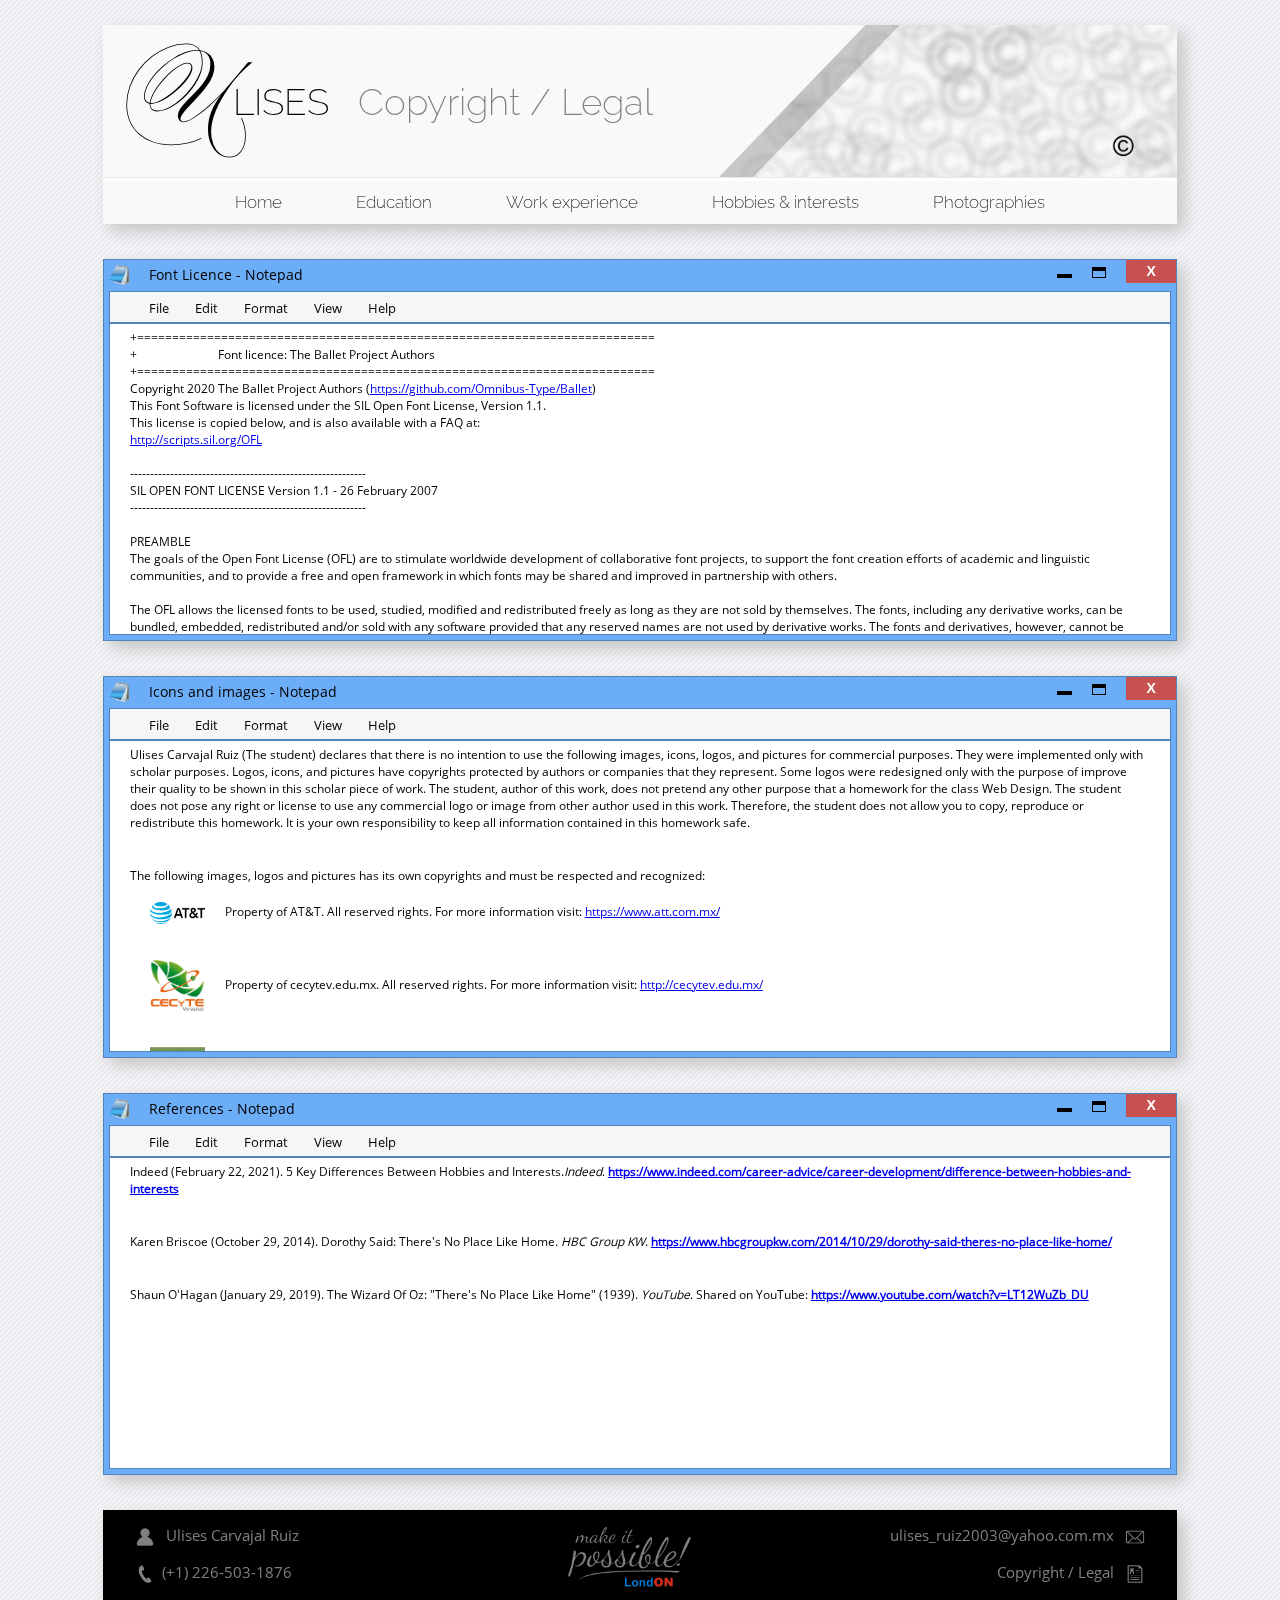
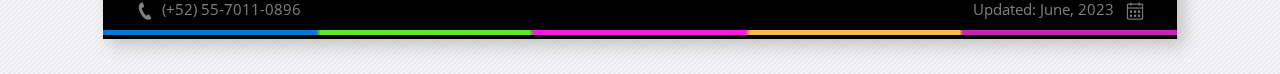
==== copyrights.html @ 5d625437 "Add files via upload" ====
<!DOCTYPE html>
<html>
    <head>
        <meta charset="utf-8">
        <meta name="viewport" content="width=device-width, initial-scale=1">

        <!--[if lt IE 9]>
        <script src="http://html5shiv.googlecode.com/svn/trunk/html5.js"></script>
        <![endif]-->

        <title>Ulises - Project</title>
        <link href="./Style/main.css" rel="stylesheet" media="screen">
    </head>
    <body class="windows colour-grey">
        <div id="wrap">
            <header>
                <section>
                    <pre>U</pre>
                    <p>LISES</p>
                    <label>Copyright / Legal</label>
                </section>
                <div>
                    <nav>
                        <ul>
                            <li><a class="menu blue" href="index.html">Home</a></li>
                            <li><a class="menu green" href="education.html">Education</a></li>
                            <li><a class="menu pink" href="work_experience.html">Work experience</a></li>
                            <li><a class="menu orange" href="hobbiesInterests.html">Hobbies & interests</a></li>
                            <li><a class="menu purple" href="pothograpies.html">Photographies</a></li>
                        </ul>
                    </nav>
                </div>
            </header>
            <main>
                <h1>
                    <picture>
                        <img src="./Images/Notepad-Icon.png" alt="Notepad">
                    </picture>
                    <label>
                        <p>Font Licence - Notepad</p>
                    </label>
                    <section>
                        <p>X</p>
                    </section>
                    <div>&nbsp;</div>
                    <aside>&nbsp;</aside>
                </h1>
                <h2>
                    <section>
                        <p>File</p>
                        <p>Edit</p>
                        <p>Format</p>
                        <p>View</p>
                        <p>Help</p>
                    </section>
                </h2>
                <article>
                    <section>
                        <p>+==========================================================================</p>
                        <p>+&nbsp;&nbsp;&nbsp;&nbsp;&nbsp;&nbsp;&nbsp;&nbsp;&nbsp;&nbsp;&nbsp;&nbsp;&nbsp;&nbsp;&nbsp;&nbsp;&nbsp;&nbsp;&nbsp;&nbsp;&nbsp;&nbsp;&nbsp;&nbsp;&nbsp;&nbsp;&nbsp;Font licence: The Ballet Project Authors</p>
                        <p>+==========================================================================</p>
                        <p>Copyright 2020 The Ballet Project Authors (<a href="https://github.com/Omnibus-Type/Ballet" target="_blank">https://github.com/Omnibus-Type/Ballet</a>)</p>
                        <p>This Font Software is licensed under the SIL Open Font License, Version 1.1.</p>
                        <p>This license is copied below, and is also available with a FAQ at:</p>
                        <p><a href="http://scripts.sil.org/OFL" target="_blank">http://scripts.sil.org/OFL</a></p>
                        <p><br></p>
                        <p>-----------------------------------------------------------</p>
                        <p>SIL OPEN FONT LICENSE Version 1.1 - 26 February 2007</p>
                        <p>-----------------------------------------------------------</p>
                        <p><br></p>
                        <p>PREAMBLE</p>
                        <p>The goals of the Open Font License (OFL) are to stimulate worldwide
                            development of collaborative font projects, to support the font creation
                            efforts of academic and linguistic communities, and to provide a free and
                            open framework in which fonts may be shared and improved in partnership
                            with others.</p>
                        <p><br>The OFL allows the licensed fonts to be used, studied, modified and
                            redistributed freely as long as they are not sold by themselves. The
                            fonts, including any derivative works, can be bundled, embedded, 
                            redistributed and/or sold with any software provided that any reserved
                            names are not used by derivative works. The fonts and derivatives,
                            however, cannot be released under any other type of license. The
                            requirement for fonts to remain under this license does not apply
                            to any document created using the fonts or their derivatives.</p>
                        <p><br>DEFINITIONS</p>
                        <p>"Font Software" refers to the set of files released by the Copyright
                            Holder(s) under this license and clearly marked as such. This may
                            include source files, build scripts and documentation.</p>
                        <p><br>"Reserved Font Name" refers to any names specified as such after the
                            copyright statement(s).
                            <br><br>
                            "Original Version" refers to the collection of Font Software components as
                            distributed by the Copyright Holder(s).
                            <br><br>
                            "Modified Version" refers to any derivative made by adding to, deleting,
                            or substituting -- in part or in whole -- any of the components of the
                            Original Version, by changing formats or by porting the Font Software to a
                            new environment.
                            <br><br>
                            "Author" refers to any designer, engineer, programmer, technical
                            writer or other person who contributed to the Font Software.
                            <br><br>
                            PERMISSION & CONDITIONS<br>
                            Permission is hereby granted, free of charge, to any person obtaining
                            a copy of the Font Software, to use, study, copy, merge, embed, modify,
                            redistribute, and sell modified and unmodified copies of the Font
                            Software, subject to the following conditions:
                            <br><br>
                            1) Neither the Font Software nor any of its individual components,
                            in Original or Modified Versions, may be sold by itself.
                            <br><br>
                            2) Original or Modified Versions of the Font Software may be bundled,
                            redistributed and/or sold with any software, provided that each copy
                            contains the above copyright notice and this license. These can be
                            included either as stand-alone text files, human-readable headers or
                            in the appropriate machine-readable metadata fields within text or
                            binary files as long as those fields can be easily viewed by the user.
                            <br><br>
                            3) No Modified Version of the Font Software may use the Reserved Font
                            Name(s) unless explicit written permission is granted by the corresponding
                            Copyright Holder. This restriction only applies to the primary font name as
                            presented to the users.
                            <br><br>
                            4) The name(s) of the Copyright Holder(s) or the Author(s) of the Font
                            Software shall not be used to promote, endorse or advertise any
                            Modified Version, except to acknowledge the contribution(s) of the
                            Copyright Holder(s) and the Author(s) or with their explicit written
                            permission.
                            <br><br>
                            5) The Font Software, modified or unmodified, in part or in whole,
                            must be distributed entirely under this license, and must not be
                            distributed under any other license. The requirement for fonts to
                            remain under this license does not apply to any document created
                            using the Font Software.
                            <br><br>
                            TERMINATION<br>
                            This license becomes null and void if any of the above conditions are
                            not met.
                            <br><br>
                            DISCLAIMER<br>
                            THE FONT SOFTWARE IS PROVIDED "AS IS", WITHOUT WARRANTY OF ANY KIND,
                            EXPRESS OR IMPLIED, INCLUDING BUT NOT LIMITED TO ANY WARRANTIES OF
                            MERCHANTABILITY, FITNESS FOR A PARTICULAR PURPOSE AND NONINFRINGEMENT
                            OF COPYRIGHT, PATENT, TRADEMARK, OR OTHER RIGHT. IN NO EVENT SHALL THE
                            COPYRIGHT HOLDER BE LIABLE FOR ANY CLAIM, DAMAGES OR OTHER LIABILITY,
                            INCLUDING ANY GENERAL, SPECIAL, INDIRECT, INCIDENTAL, OR CONSEQUENTIAL
                            DAMAGES, WHETHER IN AN ACTION OF CONTRACT, TORT OR OTHERWISE, ARISING
                            FROM, OUT OF THE USE OR INABILITY TO USE THE FONT SOFTWARE OR FROM
                            OTHER DEALINGS IN THE FONT SOFTWARE.
                            </p>
                        <br>
                        <br>
                        <br>
                        <p>+==========================================================================</p>
                        <p>+&nbsp;&nbsp;&nbsp;&nbsp;&nbsp;&nbsp;&nbsp;&nbsp;&nbsp;&nbsp;&nbsp;&nbsp;&nbsp;&nbsp;&nbsp;&nbsp;&nbsp;&nbsp;&nbsp;&nbsp;&nbsp;&nbsp;&nbsp;&nbsp;&nbsp;&nbsp;&nbsp;Font licence: Apache</p>
                        <p>+==========================================================================</p>
                        <p>Apache License<br>
                            Version 2.0, January 2004<br>
                            <a href="http://www.apache.org/licenses/" target="_blank">http://www.apache.org/licenses/</a><br>
                            <br>
    TERMS AND CONDITIONS FOR USE, REPRODUCTION, AND DISTRIBUTION
    <br><br>
    1. Definitions.
    <br><br>
       "License" shall mean the terms and conditions for use, reproduction,
       and distribution as defined by Sections 1 through 9 of this document.
       <br><br>
       "Licensor" shall mean the copyright owner or entity authorized by
       the copyright owner that is granting the License.
       <br><br>
       "Legal Entity" shall mean the union of the acting entity and all
       other entities that control, are controlled by, or are under common
       control with that entity. For the purposes of this definition,
       "control" means (i) the power, direct or indirect, to cause the
       direction or management of such entity, whether by contract or
       otherwise, or (ii) ownership of fifty percent (50%) or more of the
       outstanding shares, or (iii) beneficial ownership of such entity.
       <br><br>
       "You" (or "Your") shall mean an individual or Legal Entity
       exercising permissions granted by this License.
       <br><br>
       "Source" form shall mean the preferred form for making modifications,
       including but not limited to software source code, documentation
       source, and configuration files.
       <br><br>
       "Object" form shall mean any form resulting from mechanical
       transformation or translation of a Source form, including but
       not limited to compiled object code, generated documentation,
       and conversions to other media types.
       <br><br>
       "Work" shall mean the work of authorship, whether in Source or
       Object form, made available under the License, as indicated by a
       copyright notice that is included in or attached to the work
       (an example is provided in the Appendix below).
       <br><br>
       "Derivative Works" shall mean any work, whether in Source or Object
       form, that is based on (or derived from) the Work and for which the
       editorial revisions, annotations, elaborations, or other modifications
       represent, as a whole, an original work of authorship. For the purposes
       of this License, Derivative Works shall not include works that remain
       separable from, or merely link (or bind by name) to the interfaces of,
       the Work and Derivative Works thereof.
       <br><br>
       "Contribution" shall mean any work of authorship, including
       the original version of the Work and any modifications or additions
       to that Work or Derivative Works thereof, that is intentionally
       submitted to Licensor for inclusion in the Work by the copyright owner
       or by an individual or Legal Entity authorized to submit on behalf of
       the copyright owner. For the purposes of this definition, "submitted"
       means any form of electronic, verbal, or written communication sent
       to the Licensor or its representatives, including but not limited to
       communication on electronic mailing lists, source code control systems,
       and issue tracking systems that are managed by, or on behalf of, the
       Licensor for the purpose of discussing and improving the Work, but
       excluding communication that is conspicuously marked or otherwise
       designated in writing by the copyright owner as "Not a Contribution."
       <br><br>
       "Contributor" shall mean Licensor and any individual or Legal Entity
       on behalf of whom a Contribution has been received by Licensor and
       subsequently incorporated within the Work.
       <br><br>
    2. Grant of Copyright License. Subject to the terms and conditions of
       this License, each Contributor hereby grants to You a perpetual,
       worldwide, non-exclusive, no-charge, royalty-free, irrevocable
       copyright license to reproduce, prepare Derivative Works of,
       publicly display, publicly perform, sublicense, and distribute the
       Work and such Derivative Works in Source or Object form.
       <br><br>
    3. Grant of Patent License. Subject to the terms and conditions of
       this License, each Contributor hereby grants to You a perpetual,
       worldwide, non-exclusive, no-charge, royalty-free, irrevocable
       (except as stated in this section) patent license to make, have made,
       use, offer to sell, sell, import, and otherwise transfer the Work,
       where such license applies only to those patent claims licensable
       by such Contributor that are necessarily infringed by their
       Contribution(s) alone or by combination of their Contribution(s)
       with the Work to which such Contribution(s) was submitted. If You
       institute patent litigation against any entity (including a
       cross-claim or counterclaim in a lawsuit) alleging that the Work
       or a Contribution incorporated within the Work constitutes direct
       or contributory patent infringement, then any patent licenses
       granted to You under this License for that Work shall terminate
       as of the date such litigation is filed.
       <br><br>
    4. Redistribution. You may reproduce and distribute copies of the
       Work or Derivative Works thereof in any medium, with or without
       modifications, and in Source or Object form, provided that You
       meet the following conditions:
       <br><br>
       (a) You must give any other recipients of the Work or
           Derivative Works a copy of this License; and
           <br><br>
       (b) You must cause any modified files to carry prominent notices
           stating that You changed the files; and
           <br><br>
       (c) You must retain, in the Source form of any Derivative Works
           that You distribute, all copyright, patent, trademark, and
           attribution notices from the Source form of the Work,
           excluding those notices that do not pertain to any part of
           the Derivative Works; and
           <br><br>
       (d) If the Work includes a "NOTICE" text file as part of its
           distribution, then any Derivative Works that You distribute must
           include a readable copy of the attribution notices contained
           within such NOTICE file, excluding those notices that do not
           pertain to any part of the Derivative Works, in at least one
           of the following places: within a NOTICE text file distributed
           as part of the Derivative Works; within the Source form or
           documentation, if provided along with the Derivative Works; or,
           within a display generated by the Derivative Works, if and
           wherever such third-party notices normally appear. The contents
           of the NOTICE file are for informational purposes only and
           do not modify the License. You may add Your own attribution
           notices within Derivative Works that You distribute, alongside
           or as an addendum to the NOTICE text from the Work, provided
           that such additional attribution notices cannot be construed
           as modifying the License.
           <br><br>
       You may add Your own copyright statement to Your modifications and
       may provide additional or different license terms and conditions
       for use, reproduction, or distribution of Your modifications, or
       for any such Derivative Works as a whole, provided Your use,
       reproduction, and distribution of the Work otherwise complies with
       the conditions stated in this License.
       <br><br>
    5. Submission of Contributions. Unless You explicitly state otherwise,
       any Contribution intentionally submitted for inclusion in the Work
       by You to the Licensor shall be under the terms and conditions of
       this License, without any additional terms or conditions.
       Notwithstanding the above, nothing herein shall supersede or modify
       the terms of any separate license agreement you may have executed
       with Licensor regarding such Contributions.
       <br><br>
    6. Trademarks. This License does not grant permission to use the trade
       names, trademarks, service marks, or product names of the Licensor,
       except as required for reasonable and customary use in describing the
       origin of the Work and reproducing the content of the NOTICE file.
       <br><br>
    7. Disclaimer of Warranty. Unless required by applicable law or
       agreed to in writing, Licensor provides the Work (and each
       Contributor provides its Contributions) on an "AS IS" BASIS,
       WITHOUT WARRANTIES OR CONDITIONS OF ANY KIND, either express or
       implied, including, without limitation, any warranties or conditions
       of TITLE, NON-INFRINGEMENT, MERCHANTABILITY, or FITNESS FOR A
       PARTICULAR PURPOSE. You are solely responsible for determining the
       appropriateness of using or redistributing the Work and assume any
       risks associated with Your exercise of permissions under this License.
       <br><br>
    8. Limitation of Liability. In no event and under no legal theory,
       whether in tort (including negligence), contract, or otherwise,
       unless required by applicable law (such as deliberate and grossly
       negligent acts) or agreed to in writing, shall any Contributor be
       liable to You for damages, including any direct, indirect, special,
       incidental, or consequential damages of any character arising as a
       result of this License or out of the use or inability to use the
       Work (including but not limited to damages for loss of goodwill,
       work stoppage, computer failure or malfunction, or any and all
       other commercial damages or losses), even if such Contributor
       has been advised of the possibility of such damages.
       <br><br>
    9. Accepting Warranty or Additional Liability. While redistributing
       the Work or Derivative Works thereof, You may choose to offer,
       and charge a fee for, acceptance of support, warranty, indemnity,
       or other liability obligations and/or rights consistent with this
       License. However, in accepting such obligations, You may act only
       on Your own behalf and on Your sole responsibility, not on behalf
       of any other Contributor, and only if You agree to indemnify,
       defend, and hold each Contributor harmless for any liability
       incurred by, or claims asserted against, such Contributor by reason
       of your accepting any such warranty or additional liability.
       <br><br>
    END OF TERMS AND CONDITIONS
    <br><br>
    APPENDIX: How to apply the Apache License to your work.
    <br><br>
       To apply the Apache License to your work, attach the following
       boilerplate notice, with the fields enclosed by brackets "[]"
       replaced with your own identifying information. (Don't include
       the brackets!)  The text should be enclosed in the appropriate
       comment syntax for the file format. We also recommend that a
       file or class name and description of purpose be included on the
       same "printed page" as the copyright notice for easier
       identification within third-party archives.
       <br><br>
    Copyright [yyyy] [name of copyright owner]
    <br><br>
    Licensed under the Apache License, Version 2.0 (the "License");
    you may not use this file except in compliance with the License.
    You may obtain a copy of the License at
    <br><br>
        <a href="http://www.apache.org/licenses/LICENSE-2.0" target="_blank">http://www.apache.org/licenses/LICENSE-2.0</a>
        <br><br>
    Unless required by applicable law or agreed to in writing, software
    distributed under the License is distributed on an "AS IS" BASIS,
    WITHOUT WARRANTIES OR CONDITIONS OF ANY KIND, either express or implied.
    See the License for the specific language governing permissions and
    limitations under the License.
    <br><br><br>
 </p>
                        <p>+==========================================================================</p>
                        <p>+&nbsp;&nbsp;&nbsp;&nbsp;&nbsp;&nbsp;&nbsp;&nbsp;&nbsp;&nbsp;&nbsp;&nbsp;&nbsp;&nbsp;&nbsp;&nbsp;&nbsp;&nbsp;&nbsp;&nbsp;&nbsp;&nbsp;&nbsp;&nbsp;&nbsp;&nbsp;&nbsp;Font licence: The Raleway Project Authors</p>
                        <p>+==========================================================================</p>
                        <p>Copyright 2010 The Raleway Project Authors (impallari@gmail.com), with Reserved Font Name "Raleway".
                            <br><br>
                            This Font Software is licensed under the SIL Open Font License, Version 1.1.<br>
                            This license is copied below, and is also available with a FAQ at:
                            <br>
                            <a href="http://scripts.sil.org/OFL" target="_blank">http://scripts.sil.org/OFL</a>
                            <br><br>
                            -----------------------------------------------------------<br>
                            SIL OPEN FONT LICENSE Version 1.1 - 26 February 2007<br>
                            -----------------------------------------------------------<br>
                            <br>
                            PREAMBLE<br>
                            The goals of the Open Font License (OFL) are to stimulate worldwide
                            development of collaborative font projects, to support the font creation
                            efforts of academic and linguistic communities, and to provide a free and
                            open framework in which fonts may be shared and improved in partnership
                            with others.
                            <br><br>
                            The OFL allows the licensed fonts to be used, studied, modified and
                            redistributed freely as long as they are not sold by themselves. The
                            fonts, including any derivative works, can be bundled, embedded, 
                            redistributed and/or sold with any software provided that any reserved
                            names are not used by derivative works. The fonts and derivatives,
                            however, cannot be released under any other type of license. The
                            requirement for fonts to remain under this license does not apply
                            to any document created using the fonts or their derivatives.
                            <br><br>
                            DEFINITIONS<br><br>
                            "Font Software" refers to the set of files released by the Copyright
                            Holder(s) under this license and clearly marked as such. This may
                            include source files, build scripts and documentation.
                            <br><br>
                            "Reserved Font Name" refers to any names specified as such after the
                            copyright statement(s).
                            <br><br>
                            "Original Version" refers to the collection of Font Software components as
                            distributed by the Copyright Holder(s).
                            <br><br>
                            "Modified Version" refers to any derivative made by adding to, deleting,
                            or substituting -- in part or in whole -- any of the components of the
                            Original Version, by changing formats or by porting the Font Software to a
                            new environment.
                            <br><br>
                            "Author" refers to any designer, engineer, programmer, technical
                            writer or other person who contributed to the Font Software.
                            <br><br>
                            PERMISSION & CONDITIONS<br>
                            Permission is hereby granted, free of charge, to any person obtaining
                            a copy of the Font Software, to use, study, copy, merge, embed, modify,
                            redistribute, and sell modified and unmodified copies of the Font
                            Software, subject to the following conditions:
                            <br><br>
                            1) Neither the Font Software nor any of its individual components,
                            in Original or Modified Versions, may be sold by itself.
                            <br><br>
                            2) Original or Modified Versions of the Font Software may be bundled,
                            redistributed and/or sold with any software, provided that each copy
                            contains the above copyright notice and this license. These can be
                            included either as stand-alone text files, human-readable headers or
                            in the appropriate machine-readable metadata fields within text or
                            binary files as long as those fields can be easily viewed by the user.
                            <br><br>
                            3) No Modified Version of the Font Software may use the Reserved Font
                            Name(s) unless explicit written permission is granted by the corresponding
                            Copyright Holder. This restriction only applies to the primary font name as
                            presented to the users.
                            <br><br>
                            4) The name(s) of the Copyright Holder(s) or the Author(s) of the Font
                            Software shall not be used to promote, endorse or advertise any
                            Modified Version, except to acknowledge the contribution(s) of the
                            Copyright Holder(s) and the Author(s) or with their explicit written
                            permission.
                            <br><br>
                            5) The Font Software, modified or unmodified, in part or in whole,
                            must be distributed entirely under this license, and must not be
                            distributed under any other license. The requirement for fonts to
                            remain under this license does not apply to any document created
                            using the Font Software.
                            <br><br>
                            TERMINATION<br>
                            This license becomes null and void if any of the above conditions are
                            not met.
                            <br><br>
                            DISCLAIMER<br>
                            THE FONT SOFTWARE IS PROVIDED "AS IS", WITHOUT WARRANTY OF ANY KIND,
                            EXPRESS OR IMPLIED, INCLUDING BUT NOT LIMITED TO ANY WARRANTIES OF
                            MERCHANTABILITY, FITNESS FOR A PARTICULAR PURPOSE AND NONINFRINGEMENT
                            OF COPYRIGHT, PATENT, TRADEMARK, OR OTHER RIGHT. IN NO EVENT SHALL THE
                            COPYRIGHT HOLDER BE LIABLE FOR ANY CLAIM, DAMAGES OR OTHER LIABILITY,
                            INCLUDING ANY GENERAL, SPECIAL, INDIRECT, INCIDENTAL, OR CONSEQUENTIAL
                            DAMAGES, WHETHER IN AN ACTION OF CONTRACT, TORT OR OTHERWISE, ARISING
                            FROM, OUT OF THE USE OR INABILITY TO USE THE FONT SOFTWARE OR FROM
                            OTHER DEALINGS IN THE FONT SOFTWARE.
                            <br><br><br>
                            </p>
                    </section>
                </article>
            </main>
            <main>
                <h1>
                    <picture>
                        <img src="./Images/Notepad-Icon.png" alt="Notepad">
                    </picture>
                    <label>
                        <p>Icons and images - Notepad</p>
                    </label>
                    <section>
                        <p>X</p>
                    </section>
                    <div>&nbsp;</div>
                    <aside>&nbsp;</aside>
                </h1>
                <h2>
                    <section>
                        <p>File</p>
                        <p>Edit</p>
                        <p>Format</p>
                        <p>View</p>
                        <p>Help</p>
                    </section>
                </h2>
                <article>
                    <section>
                        <p>Ulises Carvajal Ruiz (The student) declares that there is no intention to use the following images, icons, logos, and pictures for commercial purposes. They were implemented only with scholar purposes. Logos, icons, and pictures have copyrights protected by authors or companies that they represent. Some logos were redesigned only with the purpose of improve their quality to be shown in this scholar piece of work. The student, author of this work, does not pretend any other purpose that a homework for the class Web Design. The student does not pose any right or license to use any commercial logo or image from other author used in this work. Therefore, the student does not allow you to copy, reproduce or redistribute this homework. It is your own responsibility to keep all information contained in this homework safe.</p>
                        <br>
                        <br>
                        <p>The following images, logos and pictures has its own copyrights and must be respected and recognized:</p>
                        <br>
                        <p><span><img src="./Images/ATT_Logo.png" /></span>Property of AT&T. All reserved rights. For more information visit: <a target="_blank" href="https://www.att.com.mx/">https://www.att.com.mx/</a></p>
                        <br>
                        <br>
                        <p><span><img src="./Images/CECyTEV_Logo.png" /></span>Property of cecytev.edu.mx. All reserved rights. For more information visit: <a target="_blank" href="http://cecytev.edu.mx/">http://cecytev.edu.mx/</a></p>
                        <br>
                        <br>
                        <p><span><img src="./Images/Chess_Logo.png" /></span>Property of chess.com. All reserved rights. For more information visit: <a target="_blank" href="https://www.chess.com/">https://www.chess.com/</a></p>
                        <br>
                        <br>
                        <p><span><img src="./Images/Duolingo_Logo.png" /></span>Property of Duolingo. All reserved rights. For more information visit: <a target="_blank" href="https://www.duolingo.com/">https://www.duolingo.com/</a></p>
                        <br>
                        <br>
                        <p><span><img src="./Images/edX_Logo.png" /></span>Property of edX. All reserved rights. For more information visit: <a target="_blank" href="https://www.edx.org/">https://www.edx.org/</a></p>
                        <br>
                        <br>
                        <p><span><img src="./Images/Facebook_Full_Logo.png" /></span>Property of Facebook. All reserved rights. For more information visit: <a target="_blank" href="https://www.facebook.com/">https://www.facebook.com/</a></p>
                        <br>
                        <br>
                        <p><span><img src="./Images/Facebook_Logo.png" /></span>Property of Facebook. All reserved rights. For more information visit: <a target="_blank" href="https://www.facebook.com/">https://www.facebook.com/</a></p>
                        <br>
                        <br>
                        <p><span><img src="./Images/Fanshawe_College_Logo.png" /></span>Property of Fanshawe College. All reserved rights. For more information visit: <a target="_blank" href="https://www.fanshawec.ca/">https://www.fanshawec.ca/</a></p>
                        <br>
                        <br>
                        <p><span><img src="./Images/GoogleFinance_Logo.png" /></span>Property of Alphabeth. All reserved rights. For more information visit: <a target="_blank" href="https://abc.xyz/">https://abc.xyz/</a></p>
                        <br>
                        <br>
                        <p><span><img src="./Images/Header-HobbiesInterests.png" /></span>The image shows pictures from the game Age Of Empires II, Microsoft's property. All reserved rights. For more information visit: <a target="_blank" href="https://www.microsoft.com/en-us/p/age-of-empires-ii-definitive-edition/9njdd0jgpp2q?activetab=pivot:overviewtab">https://microsoft.com/</a>.
                        Forza MotorSport which is Microsoft's porperty game. All reserved rights. For more information visit: <a target="_blank" href="https://forzamotorsport.net/en-US">https://forzamotorsport.net/en-US</a>.
                        Icons from XBOX control property of Microsoft. All reserved rights. For more information visit: <a target="_blank" href="https://www.xbox.com/en-CA/">https://www.xbox.com/en-CA/</a>.
                        Icons from Play Station control property of Sony Entertainment. All reserved rights. For more information visit: <a target="_blank" href="https://www.playstation.com/en-us/playstation-network/">https://www.playstation.com/</a>.</p>
                        <br>
                        <br>
                        <p><span><img src="./Images/Infosyst_Logo.png" /></span>Property of Infosyst. All reserved rights. For more information visit: <a target="_blank" href="http://www.infosyst.com.mx/">http://www.infosyst.com.mx/</a></p>
                        <br>
                        <br>
                        <p><span><img src="./Images/Investgin_Logo.png" /></span>Property of Investgin.com. All reserved rights. For more information visit: <a target="_blank" href="https://www.investing.com/">https://www.investing.com/</a></p>
                        <br>
                        <br>
                        <p><span><img src="./Images/ITT_Logo.png" /></span>Property of Technological Institute of Tuxtepec. All reserved rights. For more information visit: <a target="_blank" href="https://www.ittux.edu.mx/">https://www.ittux.edu.mx/</a></p>
                        <br>
                        <br>
                        <p><span><img src="./Images/KODE_Logo.png" /></span>Property of KODE. All reserved rights. For more information visit: <a target="_blank" href="https://www.kode.com.mx/">https://www.kode.com.mx/</a></p>
                        <br>
                        <br>
                        <p><span><img src="./Images/Linko_Logo.png" /></span>Property of Linko. All reserved rights. For more information visit: <a target="_blank" href="https://www.linko.mx/">https://www.linko.mx/</a></p>
                        <br>
                        <br>
                        <p><span><img src="./Images/Notepad-Icon.png" /></span>Property of Microsoft. All reserved rights. For more information visit: <a target="_blank" href="https://www.microsoft.com/en-ca/?ql=5">https://www.microsoft.com/</a></p>
                        <br>
                        <br>
                        <p><span><img src="./Images/Steam_Logo.png" /></span>Property of STEAM. All reserved rights. For more information visit: <a target="_blank" href="https://store.steampowered.com/?l=english">https://store.steampowered.com/?l=english</a></p>
                        <br>
                        <br>
                        <p><span><img src="./Images/Yahoo_Logo.png" /></span>Property of Yahoo!. All reserved rights. For more information visit: <a target="_blank" href="https://ca.yahoo.com/?p=us">https://ca.yahoo.com/?p=us</a></p>
                        <br>
                        <br>
                        <p><span><img src="./Images/YouTube_Logo.png" /></span>Property of Alphabeth. All reserved rights. For more information visit: <a target="_blank" href="https://abc.xyz/">https://abc.xyz/</a></p>
                        <br>
                        <br>
                    </section>
                </article>
            </main>
            <main>
                <h1>
                    <picture>
                        <img src="./Images/Notepad-Icon.png" alt="Notepad">
                    </picture>
                    <label>
                        <p>References - Notepad</p>
                    </label>
                    <section>
                        <p>X</p>
                    </section>
                    <div>&nbsp;</div>
                    <aside>&nbsp;</aside>
                </h1>
                <h2>
                    <section>
                        <p>File</p>
                        <p>Edit</p>
                        <p>Format</p>
                        <p>View</p>
                        <p>Help</p>
                    </section>
                </h2>
                <article>
                    <section>
                        <p>Indeed (February 22, 2021). 5 Key Differences Between Hobbies and Interests.<i>Indeed</i>. <a target="_blank" href="https://www.indeed.com/career-advice/career-development/difference-between-hobbies-and-interests"><b>https://www.indeed.com/career-advice/career-development/difference-between-hobbies-and-interests</b></a></p>
                        <br>
                        <br>
                        <p>Karen Briscoe (October 29, 2014). Dorothy Said: There's No Place Like Home. <i>HBC Group KW</i>. <a target="_blank" href="https://www.hbcgroupkw.com/2014/10/29/dorothy-said-theres-no-place-like-home/"><b>https://www.hbcgroupkw.com/2014/10/29/dorothy-said-theres-no-place-like-home/</b></a></p>
                        <br>
                        <br>
                        <p>Shaun O'Hagan (January 29, 2019). The Wizard Of Oz: "There's No Place Like Home" (1939). <i>YouTube</i>. Shared on YouTube: <a target="_blank" href="https://www.youtube.com/watch?v=LT12WuZb_DU"><b>https://www.youtube.com/watch?v=LT12WuZb_DU</b></a></p>
                    </section>
                </article>
            </main>
            <footer>
                <div class="normal-screen">
                    <section>
                        <p><img src="./Images/ico_user.png"> Ulises Carvajal Ruiz</p>
                        <p><img src="./Images/ico_phone.png"><a postion="left" href="tel:226-503-1876">(+1) 226-503-1876</a></p>
                        <p><img src="./Images/ico_phone.png"><a postion="left" href="tel:226-503-1876">(+52) 55-7011-0896</a></p>
                    </section>
                    <picture>
                        <img src="./Images/make-it-possible.png" alt="make-it-possible">
                    </picture>
                    <aside>
                        <p><a target="_blank" href="mailto:ulises_ruiz2003@yahoo.com.mx">ulises_ruiz2003@yahoo.com.mx <img src="./Images/ico_mail.png"></a></p>
                        <p><a href="copyrights.html">Copyright / Legal</a> <img src="./Images/ico_legal.png"></p>
                        <p>Updated: June, 2023 <img src="./Images/ico_date.png"></p>
                    </aside>
                </div>
                <div class="small-screen">
                    <picture>
                        <img src="./Images/make-it-possible.png" alt="make-it-possible">
                    </picture>
                    <section>
                        <p><img src="./Images/ico_user.png"> Ulises Carvajal Ruiz</p>
                    </section>
                    <aside>
                        <p><img src="./Images/ico_phone.png"><a href="tel:226-503-1876">(+1) 226-503-1876</a>&nbsp;&nbsp;&nbsp;/&nbsp;&nbsp;&nbsp;<a href="tel:55-7011-0896">(+52) 55-7011-0896</a></p>
                        <p><img src="./Images/ico_mail.png"><a target="_blank" href="mailto:ulises_ruiz2003@yahoo.com.mx"> ulises_ruiz2003@yahoo.com.mx</a></p>
                        <p><img src="./Images/ico_legal.png"><a href="copyrights.html"> Copyright / Legal</a></p>
                        <p><img src="./Images/ico_date.png"> Updated: June, 2023</p>
                    </aside>
                </div>
                <line>
                    <img src="./Images/Colours.png" alt="Colours!">
                </line>
            </footer>
        </div>
    </body>
</html>
---- Style/main.css ----
/* ============================================================= */
/* FONT TYPES
/* ============================================================= */

@font-face
{
    font-family:"Ballet";
    src: url(../Fonts/Ballet/Ballet_16pt-Regular.ttf),
        url(../Fonts/Ballet/Ballet_16pt-Regular.eot),
        url(../Fonts/Ballet/Ballet_16pt-Regular.otf);
}

@font-face
{
    font-family:"OpenSans";
    src: url(../Fonts/OpenSans/OpenSans-Regular.ttf),
        url(../Fonts/OpenSans/OpenSans-Regular.eot),
        url(../Fonts/OpenSans/OpenSans-Regular.otf);
}

@font-face
{
    font-family:"Raleway";
    src: url(../Fonts/Raleway/Raleway-ExtraLight.ttf),
        url(../Fonts/Raleway/Raleway-ExtraLight.eot),
        url(../Fonts/Raleway/Raleway-ExtraLight.otf);
}

/* ============================================================= */
/* GENERAL CONFIGURATION
/* ============================================================= */

header, section, nav, main, footer, aside, address, circle, line
{
    display: block;
}

body
{
    background-image: url(../Images/Background.png);
}

#wrap
{
    width: 80%;
    margin: 0 auto;
}

header, main, footer
{
    box-shadow: 7px 7px 15px #c5c5c5ff;
    background: rgba(255, 255, 255, 0.6);
}

main div section div p svg path.transparency
{
    opacity: 0.5;
    fill: #ffffff;
}

main div section div p svg
{
    float: left;
    width: 70px;
    height: 70px;
    margin: 0px 15px 15px 0px;
}
main div section div p svg defs linearGradient#gradient stop.up,
main div section div p svg defs linearGradient#gradient stop.down
{
    stop-opacity:1;
}
main div section div p svg g rect
{
    opacity: 1;
    fill: url(#applyGradient);
    fill-opacity: 1;
    fill-rule: nonzero;
    stroke: none;
}
main div section div p svg path
{
    fill-opacity: 1;
    fill-rule: nonzero;
    stroke: none;
}
main div section div p svg path.square
{
    opacity: 1;
}
main div section div p svg text
{
    font-style: normal;
    font-weight: normal;
    font-size: 35.44423294px;
    line-height: 1.25;
    font-family: sans-serif;
    letter-spacing: 0px;
    word-spacing: 0px;  
    fill-opacity: 1;
    stroke: none;
}
main div section div p svg text tspan
{
    text-align: center;
    text-anchor: middle;
    stroke-width: 0;
}

/* ============================================================= */
/* HEADER: Capitulated
/* ============================================================= */

header section
{
    width: 100%;
    margin-top: 25px;
    border-bottom-style: solid;
    border-bottom-color: #e7e8e8ff;
    border-bottom-width: 1px;
    background-position: right;
    background-repeat: repeat-y;
    background-size: 44%;
}

header section pre
{
    font-family: "Ballet";
    font-size: 90px;
    display: inline;
    padding: 15px 0px 15px 35px;
    margin: 0;
}

header section p
{
    font-family: "Raleway";
    font-size: 40px;
    display: inline;
}

header section label
{
    font-family: "Raleway";
    font-size: 40px;
    display: inline;
    padding-left: 25px;
}

/* ============================================================= */
/* HEADER: Menu
/* ============================================================= */

header div
{
    border-top-style: solid;
    border-top-color: white;
    border-top-width: 3px;
    padding: 0;
    margin: 0;
}

header div nav
{
    height: 37px;
    padding: 11px 0 0 0;
    width: 100%;
}

header div nav ul
{
    width: 100%;
    list-style: none;
    padding: 0;
    margin: 0;
    text-align: center;
}

header div nav li
{
    display: inline;
    padding: 0;
    margin: 0;
}

header div nav a
{
    color: black;
    font-size: 20px;
    font-family: "Raleway";
    text-decoration: none;
    padding: 12px 35px 12px 35px;
    margin: 0;
    transition: background 1s;
}

header div nav .selected
{
    border-bottom-style: solid;
    border-bottom-width: 2px;
}

.menu.blue
{
    border-top-color: #0078d7ff;
    border-bottom-color: #0078d7ff;
}
.menu.green
{
    border-top-color: #5DE62C;
    border-bottom-color: #5DE62C;
}
.menu.pink
{
    border-top-color: #FC17E2;
    border-bottom-color: #FC17E2;
}
.menu.orange
{
    border-top-color: #FFBB52;
    border-bottom-color: #FFBB52;
}
.menu.purple
{
    border-top-color: #C425B2;
    border-bottom-color: #C425B2;
}

.menu.blue:hover
{
    background-color: #0078d7ff;
    transition: background 0s;
}
.menu.green:hover
{
    background-color: #5DE62C;
    transition: background 0s;
}
.menu.pink:hover
{
    background-color: #FC17E2;
    transition: background 0s;
}
.menu.orange:hover
{
    background-color: #FFBB52;
    transition: background 0s;
}
.menu.purple:hover
{
    background-color: #C425B2;
    transition: background 0s;
}

/* ============================================================= */
/* FOOTER
/* ============================================================= */

footer
{
    padding: 0;
    width: 100%;
    margin: 35px 0 35px 0;
    background: black;
}
footer div section
{
    width: 35%;
    display: table;
    float: left;
}
footer div picture
{
    width: 28%;
    display: table;
    float: left;
    text-align: center;
}
footer div picture img
{
    margin: 15px 0 0 0;
    padding: 0;
    width: 125px;
}
footer div aside
{
    width: 35%;
    display: table;
    float: right;
    text-align: right;
}
footer div section p, footer div section p a, footer div aside p
{
    margin: 0;
    padding: 15px 25px 0 25px;
    font-family: "OpenSans";
    font-size: 15px;
}
footer div section p img, footer div aside p img
{
    width: 20px;
    height: 20px;
    vertical-align: middle;
    margin: 0px 7px 0px 7px;
}
footer div section p a[postion="left"], footer div aside p a
{
    text-decoration: none;
    padding: 0;
    margin: 0;
}
footer line img
{
    padding: 0;
    margin: 0;
    width: 100%;
    height: 5px;
}
footer div.normal-screen
{
    display: initial;
}
footer div.small-screen
{
    display: none;
}

/* ============================================================= */
/* CLASS: colour-blue
/* ============================================================= */

.colour-blue circle,
.colour-blue footer div picture img,
.colour-blue footer div section p img, .colour-blue footer div aside p img
{
    background-color: #0078d7ff;
}
.colour-blue main div section pre, .colour-blue main div section a, .colour-blue main div h2,
.colour-blue footer div section p, .colour-blue footer div aside p, .colour-blue footer div section a, .colour-blue footer div aside a,
.colour-blue main div aside div h2, .colour-blue main div section div h2, .colour-blue main div aside div h3, .colour-blue main div section div h3
{
    color: #0078d7ff;
}
.colour-blue line
{
    border-bottom-color: rgba(0, 118, 215, 0.308);
}

.colour-blue main div section div p svg defs linearGradient#gradient stop.up
{
    stop-color:#0078d7ff;
}
.colour-blue main div section div p svg defs linearGradient#gradient stop.down
{
    stop-color:rgb(2, 81, 146);
}
.colour-blue main div section div p svg path.square
{
    fill: rgb(0, 46, 83);
}
.colour-blue main div section div p svg text,
.colour-blue main div section div p svg text tspan
{
    fill: rgb(71, 172, 255);
}

/* ============================================================= */
/* CLASS: colour-green
/* ============================================================= */

.colour-green circle,
.colour-green footer div picture img,
.colour-green footer div section p img, .colour-green footer div aside p img
{
    background-color: #5DE62C;
}
.colour-green main div section pre, .colour-green main div section a, .colour-green main div h2,
.colour-green footer div section p, .colour-green footer div aside p, .colour-green footer div section a, .colour-green footer div aside a,
.colour-green main div aside div h2, .colour-green main div section div h2, .colour-green main div aside div h3, .colour-green main div section div h3
{
    color: #5DE62C;
}
.colour-green line
{
    border-bottom-color: #5ee62c6e;
}

.colour-green main div section div p svg defs linearGradient#gradient stop.up
{
    stop-color:#5DE62C;
}
.colour-green main div section div p svg defs linearGradient#gradient stop.down
{
    stop-color:#43a021;
}
.colour-green main div section div p svg path.square
{
    fill: rgb(35, 87, 16);
}
.colour-green main div section div p svg text,
.colour-green main div section div p svg text tspan
{
    fill: #cdffba;
}

/* ============================================================= */
/* CLASS: colour-pink
/* ============================================================= */

.colour-pink circle,
.colour-pink footer div picture img,
.colour-pink footer div section p img, .colour-pink footer div aside p img
{
    background-color: #FC17E2;

}
.colour-pink main div section pre, .colour-pink main div section a, .colour-pink main div h2,
.colour-pink footer div section p, .colour-pink footer div aside p, .colour-pink footer div section a, .colour-pink footer div aside a,
.colour-pink main div aside div h2, .colour-pink main div section div h2, .colour-pink main div aside div h3, .colour-pink main div section div h3
{
    color: #FC17E2;
}
.colour-pink line
{
    border-bottom-color: #fc17e12d;
}

.colour-pink main div section div p svg defs linearGradient#gradient stop.up
{
    stop-color:#FC17E2;
}
.colour-pink main div section div p svg defs linearGradient#gradient stop.down
{
    stop-color:#be11aa;
}
.colour-pink main div section div p svg path.square
{
    fill: #700c64;
}
.colour-pink main div section div p svg text,
.colour-pink main div section div p svg text tspan
{
    fill: #ffcbf9;
}

/* ============================================================= */
/* CLASS: colour-orange
/* ============================================================= */

.colour-orange circle,
.colour-orange footer div picture img,
.colour-orange footer div section p img, .colour-orange footer div aside p img
{
    background-color: #FFBB52;
}
.colour-orange main div section pre, .colour-orange main div section a, .colour-orange main div h2,
.colour-orange footer div section p, .colour-orange footer div aside p, .colour-orange footer div section a, .colour-orange footer div aside a,
.colour-orange main div aside div h2, .colour-orange main div section div h2, .colour-orange main div aside div h3, .colour-orange main div section div h3
{
    color: #FFBB52;
}
.colour-orange line
{
    border-bottom-color: #ffba5271;
}

.colour-orange main div section div p svg defs linearGradient#gradient stop.up
{
    stop-color:#FFBB52;
}
.colour-orange main div section div p svg defs linearGradient#gradient stop.down
{
    stop-color:#ad792b;
}
.colour-orange main div section div p svg path.square
{
    fill: #634314;
}
.colour-orange main div section div p svg text,
.colour-orange main div section div p svg text tspan
{
    fill: #fae5c4;
}

/* ============================================================= */
/* CLASS: colour-purple
/* ============================================================= */

.colour-purple circle,
.colour-purple footer div picture img,
.colour-purple footer div section p img, .colour-purple footer div aside p img
{
    background-color: #C425B2;
}
.colour-purple main div section pre, .colour-purple main div section a, .colour-purple main div h2,
.colour-purple footer div section p, .colour-purple footer div aside p, .colour-purple footer div section a, .colour-purple footer div aside a,
.colour-purple main div aside div h2, .colour-purple main div section div h2, .colour-purple main div aside div h3, .colour-purple main div section div h3
{
    color: #C425B2;
}
.colour-purple line
{
    border-bottom-color: #c425b256;
}

.colour-purple main div section div p svg defs linearGradient#gradient stop.up
{
    stop-color:#C425B2;
}
.colour-purple main div section div p svg defs linearGradient#gradient stop.down
{
    stop-color:#961d88;
}
.colour-purple main div section div p svg path.square
{
    fill: #581050;
}
.colour-purple main div section div p svg text,
.colour-purple main div section div p svg text tspan
{
    fill: #ff9ef4;
}

/* ============================================================= */
/* CLASS: colour-grey
/* ============================================================= */

.colour-grey circle,
.colour-grey footer div picture img,
.colour-grey footer div section p img, .colour-grey footer div aside p img
{
    background-color: grey;
}
.colour-grey main div section pre, .colour-grey main div section a, .colour-grey main div h2,
.colour-grey footer div section p, .colour-grey footer div aside p, .colour-grey footer div section a, .colour-grey footer div aside a,
.colour-grey main div aside div h2, .colour-grey main div section div h2, .colour-grey main div aside div h3, .colour-grey main div section div h3
{
    color: grey;
}
.colour-grey line
{
    border-bottom-color: rgba(128, 128, 128, 0.288);
}

.colour-grey main div section div p svg defs linearGradient#gradient stop.up
{
    stop-color:grey;
}
.colour-grey main div section div p svg defs linearGradient#gradient stop.down
{
    stop-color:rgb(97, 97, 97);
}
.colour-grey main div section div p svg path.square
{
    fill: rgb(56, 56, 56);
}
.colour-grey main div section div p svg text,
.colour-grey main div section div p svg text tspan
{
    fill: rgb(190, 190, 190);
}

/* ============================================================= */
/* CLASS: golden-ratio
/* ============================================================= */

.golden-ratio header section
{
    background-image: url(../Images/Header-Golden-Ratio.png);
}
.golden-ratio.alternate-header header section
{
    background-image: url(../Images/Header-HobbiesInterests.png);
}
.golden-ratio header section label
{
    color: #C425B2;
}

.golden-ratio main div
{
    margin-top: 35px;
    overflow: auto;
}
.golden-ratio main div aside
{
    width: 37.5%;
    float: left;
    border-right-style: solid;
    border-right-color: #e7e8e8ff;
    border-right-width: 1px;
}
.golden-ratio main div section
{
    width: 62%;
    float: left;
    border-left-style: solid;
    border-left-color: white;
    border-left-width: 4px;
}
.golden-ratio main div aside:after
{
    content: "";
    display: table;
    padding-bottom: 164.5%;
}
.golden-ratio main div section:after
{
    content: "";
    display: table;
    padding-bottom: 99.5%;
}

.golden-ratio main div aside div, .golden-ratio main div section div
{
    float: left;
    width: 100%;
    margin: 0;
    text-align: center;
    overflow: initial;
}
.golden-ratio main div aside div h2, .golden-ratio main div section div h2,
.golden-ratio main div aside div h3, .golden-ratio main div section div h3
{
    padding-top: 15px;
    font-family: "OpenSans";
    font-style: normal;
    font-size: 19px;
}
.golden-ratio main div aside div nav
{
    text-align: left;
    height: 37px;
    padding: 11px 0 0 0;
    display: initial;
}
.golden-ratio main div aside div nav ul
{
    list-style: none;
    padding: 0;
    margin: 0;
    text-align: left;
}
.golden-ratio main div aside div nav li
{
    padding: 2px;
    margin: 0;
}
.golden-ratio main div aside div nav a
{
    color: black;
    font-size: 20px;
    font-family: "Raleway";
    text-decoration: none;
    padding: 12px 35px 12px 35px;
    margin: 0;
    transition: background 1s;
    display: block;
}
.golden-ratio main div aside div a img
{
    margin-top: 8%;
    box-shadow: 7px 7px 15px #c5c5c5ff;
    width: 80%;
}
.golden-ratio main div aside div nav a img
{
    width: 30px;
    vertical-align: middle;
    margin: 0px 20px 0px 0px;
    box-shadow: none;
}

.golden-ratio main div section div p
{
    font-family: "OpenSans";
    font-size: 17px;
    margin: 0;
    padding: 0px 35px 0px 35px;
    line-height: 1.7;
    text-align: left;
}
.golden-ratio main div section div p label
{
    display: none;
}
.golden-ratio main div section div p a, .golden-ratio main div section div a
{
    text-decoration: none;
}
.golden-ratio main div section div h1
{
    font-family: "Raleway";
    font-size: 75px;
    font-weight: normal;
}
.golden-ratio main div section div picture img
{
    width: 20%;
    display: inline;
    padding: 0;
    margin: 25px;
    vertical-align: middle;
}
.golden-ratio main div section div h4
{
    display: block;
    margin: 75px 0px 0px 0px;
    font-family: "Ballet";
    font-size: 50px;
    font-weight: normal;
}
.golden-ratio main div section div h5
{
    display: block;
    margin: 0px 0px 75px 0px;
    font-family: 'Times New Roman', Times, serif;
    font-size: 17px;
    font-weight: normal;
}

/* ============================================================= */
/* CLASS: three-columns
/* ============================================================= */

.three-columns header section
{
    background-image: url(../Images/Header-Photographies.png);
}
.three-columns header section label
{
    color: #5DE62C;
}

.three-columns main
{
    margin-top: 35px;
}
.three-columns main div
{
    overflow: auto;
    width: 100%;
}
.three-columns main div div
{
    float: left;
    width: 30%;
}
.three-columns main div div alternate
{
    display: none;
}
.three-columns main div div img, .three-columns main div aside img,
.three-columns main div div a img, .three-columns main div aside a img
{
    width: 100%;
}

.three-columns main div section
{
    float: left;
    width: 39%;
}
.three-columns main div section div
{
    width: 95%;
    padding: 0px 20px 0px 20px;
}
.three-columns main div section div h2
{
    font-family: "OpenSans";
    font-style: normal;
    font-size: 19px;
    padding: 0px;
    margin-bottom: 2px;
}
.three-columns main div section div h3
{
    margin-top: 2px;
}
.three-columns main div section div h3 a
{
    font-family: "OpenSans";
    font-style: italic;
    font-weight: normal;
    font-size: 13px;
    margin: 0;
    padding: 0;
    text-decoration: none;
}
.three-columns main div section div p
{
    font-family: "OpenSans";
    font-size: 17px;
    margin: 0;
    padding: 0px;
    line-height: 1.7;
    text-align: left;
}
.three-columns main div section div p label
{
    display: none;
}
.three-columns main div section div p a
{
    text-decoration: none;
    font-style: normal;
}

.three-columns main div aside
{
    float: right;
    width: 30%;
}

/* ============================================================= */
/* CLASS: professional
/* ============================================================= */

.professional header section
{
    background-image: url(../Images/Header-Professional.png);
}
.professional header section label
{
    color: #0078d7ff;
}

.professional main address
{
    width: 100%;
    margin-top: 35px;
    background: linear-gradient(rgb(53, 53, 53), rgb(0, 0, 0));
    text-align: center;
    padding: 10px 0 10px 0;
}
.professional main address a
{
    text-decoration: none;
}
.professional main address a, .professional main address p
{
    margin: 0;
    padding: 0;
    color: white;
    font-family: "OpenSans";
    font-style: normal;
    font-size: 18px;
    line-height: 1.7;
}
.professional main div
{
    padding: 35px;
}
.professional main div:after
{
    content: "";
    display: table;
    clear: both;
}
.professional main div section span
{
    width: 100%;
    display: table;
    text-align: center;
}
.professional main div section span img, .professional main div section span a img
{
    width: 40%;
    margin-bottom: 25px;
}
.professional main div section
{
    width: 25%;
    display: table;
    float: left;
}
.professional main div div
{
    padding: 8px 25px 0 0;
    display: table;
    float: left;
}
.professional main div div circle
{
    border-radius: 50%;
    height: 12px;
    width: 12px;
    float: right;
    display: table;
}
.professional main div aside
{
    width: 70%;
    display: table;
    float: left;
}
.professional main div section p, .professional main div aside p
{
    font-family: "OpenSans";
    font-size: 17px;
    margin: 0;
    padding: 0;
    line-height: 1.7;
}
.professional main div section pre
{
    font-family: "OpenSans";
    font-style: italic;
    font-size: 13px;
    margin: 0;
    padding: 0;
}
.professional main div h2
{
    font-family: "OpenSans";
    font-size: 19px;
}
.professional main line
{
    border-bottom-style: solid;
    border-bottom-width: 1px;
    width: 100%;
    padding: 0;
    margin: 0;
}
.professional main div section pre a, .professional main div aside p a
{
    text-decoration: none;
    padding: 0;
    margin: 0;
}
.professional main div aside p a
{
    color: black;
}

/* ============================================================= */
/* CLASS: windows
/* ============================================================= */

.windows header section
{
    background-image: url(../Images/Header-Copyright.png);
}
.windows header section label
{
    color: gray;
}

.windows main h1
{
    margin-top: 35px;
    margin-bottom: 0px;
    background: #6badf6ff;
    border-top: #5284bcff;
    border-left: #5284bcff;
    border-right: #5284bcff;
    border-top-width: 1px;
    border-left-width: 1px;
    border-right-width: 1px;
    border-top-style: solid;
    border-left-style: solid;
    border-right-style: solid;
    padding: 0;
}
.windows main h1:after
{
    content: "";
    display: table;
    clear: both;
}
.windows main h1 picture
{
    display: table;
    float: left;
}
.windows main h1 picture img
{
    padding: 5px 0 0 5px;
    width: 25px;
    height: 25px;
}
.windows main h1 label
{
    padding-left: 20px;
    display: table;
    float: left;
}
.windows main h1 label p
{
    font-family: "OpenSans";
    font-weight:normal;
    font-size: 16px;
    text-align: center;
    padding: 7px 0 7px 0;
    margin: 0;
}
.windows main h1 section
{
    padding: 0;
    margin: 0;
    display: table;
    float: right;
}
.windows main h1 section p
{
    background-color: #c75050ff;
    color: white;
    font-family: Arial, Helvetica, sans-serif;
    font-size: 16px;
    margin: 0;
    padding: 4px 0 0 0;
    height: 23px;
    width: 56px;
    text-align: center;
}
.windows main h1 div
{
    border: black;
    border-width: 1px;
    border-style: solid;
    border-top-width: 4px;
    margin: 7px 20px 0 0;
    width: 12px;
    height: 6px;
    display: inline;
    float: right;
}
.windows main h1 aside
{
    border-bottom-color: black;
    border-bottom-style: solid;
    border-bottom-width: 4px;
    margin: 8px 20px 0 0;
    width: 15px;
    height: 6px;
    display: inline;
    float: right;
}

.windows main h2
{
    margin: 0;
    background: #6badf6ff;
    border-left: #5284bcff;
    border-right: #5284bcff;
    border-left-width: 1px;
    border-right-width: 1px;
    border-left-style: solid;
    border-right-style: solid;
    padding: 5px 5px 0 5px;
}
.windows main h2 section
{
    background-color: #f5f6f7ff;
    border-style: solid;
    border-width: 1px;
    border-color: #5284bcff;
    padding: 5px 0 5px 0;
}
.windows main h2 section p
{
    margin: 0;
    padding-left: 20px;
    display: inline;
    font-family: "OpenSans";
    font-weight: normal;
    font-size: 14px;
}

.windows main article
{
    margin: 0;
    background: #6badf6ff;
    border-left: #5284bcff;
    border-right: #5284bcff;
    border-bottom: #5284bcff;
    border-left-width: 1px;
    border-right-width: 1px;
    border-bottom-width: 1px;
    border-left-style: solid;
    border-right-style: solid;
    border-bottom-style: solid;
    padding: 0 5px 5px 5px;
}
.windows main article section
{
    height: 350px;
    overflow: auto;
    background-color: white;
    border-style: solid;
    border-width: 1px;
    border-color: #5284bcff;
    padding: 5px 0 5px 0;
}
.windows main article section p
{
    margin: 0;
    padding-left: 20px;
    padding-right: 20px;
    font-family: "OpenSans";
    font-size: 14px;
}
.windows main article section img
{
    vertical-align: middle;
    display: inline;
    width: 55px;
    padding: 0px 20px 0px 20px;
}

/* ============================================================= */
/* Responsive settings
/* ============================================================= */

@media screen and (max-width: 1649px)
{

    /* ============================================================= */
    /* GENERAL CONFIGURATION
    /* ============================================================= */

    #wrap
    {
        width: 85%;
    }

    main div section div p svg
    {
        width: 60px;
        height: 60px;
        margin: 0px 13px 13px 0px;
    }

    /* ============================================================= */
    /* HEADER: Capitulated
    /* ============================================================= */

    header section pre
    {
        font-size: 80px;
        padding: 13px 0px 13px 30px;
    }

    header section p, header section label
    {
        font-size: 37px;
    }

    /* ============================================================= */
    /* HEADER: Menu
    /* ============================================================= */

    header div nav
    {
        height: 32px;
    }

    header div nav a
    {
        font-size: 17px;
        padding: 10px 35px 10px 35px;
    }

    /* ============================================================= */
    /* CLASS: golden-ratio
    /* ============================================================= */

    .golden-ratio main div aside div h2, .golden-ratio main div section div h2,
    .golden-ratio main div aside div h3, .golden-ratio main div section div h3
    {
        padding-top: 13px;
        font-size: 16px;
    }

    .golden-ratio main div section div h1
    {
        font-size: 65px;
        margin: 30px 0px 30px 0px;
    }

    .golden-ratio main div aside div nav a
    {
        font-size: 18px;
        padding: 12px 35px 12px 35px;
    }

    .golden-ratio main div section div p
    {
        font-size: 15px;
        padding: 0px 25px 0px 25px;
        line-height: 1.7;
    }

    .golden-ratio main div section div h4
    {
        margin: 55px 0px 0px 0px;
        font-size: 45px;
    }
    .golden-ratio main div section div h5
    {
        margin: 0px 0px 55px 0px;
        font-size: 15px;
    }

    /* ============================================================= */
    /* CLASS: three-columns
    /* ============================================================= */

    .three-columns main div div
    {
        width: 27%;
    }
    .three-columns main div section
    {
        width: 44%;
    }
    .three-columns main div section div p
    {
        font-size: 14px;
    }
    .three-columns main div aside
    {
        width: 27%;
    }
    .three-columns main div section div h2
    {
        font-size: 17px;
        margin-bottom: 0px;
    }
    .three-columns main div section div h3
    {
        font-size: 12px;
        margin-top: 0px;
    }

    main div section div p svg
    {
        margin: 0px 13px 7px 0px;
    }

    /* ============================================================= */
    /* CLASS: professional
    /* ============================================================= */

    .professional main address a, .professional main address p
    {
        font-size: 16px;
    }
    .professional main div section p, .professional main div aside p
    {
        font-size: 16px;
    }
    .professional main div section pre
    {
        font-size: 11px;
    }

    /* ============================================================= */
    /* CLASS: windows
    /* ============================================================= */

    .windows main h1
    {
        height: 26px;
    }
    .windows main h1 picture img
    {
        width: 20px;
        height: 20px;
        padding: 5px 0 5px 5px;
    }
    .windows main h1 label p
    {
        font-size: 14px;
        padding: 5px 0 5px 0;
    }
    .windows main h1 section p
    {
        font-size: 14px;
        padding: 3px 0 0 0;
        height: 20px;
        width: 50px;
    }

    .windows main h2 section
    {
        padding: 0px 0 3px 0;
    }
    .windows main h2 section p
    {
        margin: 0;
        padding-left: 20px;
        display: inline;
        font-family: "OpenSans";
        font-weight: normal;
        font-size: 13px;
    }

    .windows main article section
    {
        height: 300px;
    }
    .windows main article section p
    {
        font-size: 12px;
    }
}

@media screen and (max-width: 1279px)
{

    /* ============================================================= */
    /* GENERAL CONFIGURATION
    /* ============================================================= */

    #wrap
    {
        width: 95%;
    }

    main div section div p svg
    {
        width: 55px;
        height: 55px;
        margin: 0px 7px 7px 0px;
    }

    /* ============================================================= */
    /* HEADER: Capitulated
    /* ============================================================= */

    header section pre
    {
        font-size: 70px;
        padding: 13px 0px 13px 25px;
    }

    header section p, header section label
    {
        font-size: 33px;
    }

    /* ============================================================= */
    /* CLASS: golden-ratio
    /* ============================================================= */

    .golden-ratio main div aside
    {
        width: 37%;
    }
    .golden-ratio main div aside div h2, .golden-ratio main div section div h2,
    .golden-ratio main div aside div h3, .golden-ratio main div section div h3
    {
        padding-top: 7px;
        font-size: 15px;
    }
    .golden-ratio main div aside div h3, .golden-ratio main div section div h3
    {
        margin: 7px;
    }

    .golden-ratio main div section div h1
    {
        font-size: 55px;
        margin: 20px 0px 20px 0px;
    }

    .golden-ratio main div section div p
    {
        font-size: 14px;
    }

    .golden-ratio main div section div h4
    {
        margin: 30px 0px 0px 0px;
    }
    .golden-ratio main div section div h5
    {
        margin: 0px 0px 30px 0px;
        font-size: 13px;
    }

    /* ============================================================= */
    /* CLASS: three-columns
    /* ============================================================= */

    .three-columns main div section div p
    {
        line-height: 1.5;
    }

    /* ============================================================= */
    /* CLASS: professional
    /* ============================================================= */

    .professional main address a, .professional main address p
    {
        font-size: 15px;
    }
    .professional main div section p, .professional main div aside p
    {
        font-size: 15px;
    }
}

@media screen and (max-width: 1023px)
{

    /* ============================================================= */
    /* GENERAL CONFIGURATION
    /* ============================================================= */

    main div section div p svg
    {
        width: 30px;
        height: 30px;
        margin: 0px;
    }

    /* ============================================================= */
    /* HEADER: Capitulated
    /* ============================================================= */

    header section pre
    {
        font-size: 60px;
    }

    header section p, header section label
    {
        font-size: 28px;
    }

    /* ============================================================= */
    /* HEADER: Menu
    /* ============================================================= */

    header div nav
    {
        height: 32px;
    }

    header div nav a
    {
        font-size: 17px;
        padding: 10px 25px 10px 25px;
    }

    /* ============================================================= */
    /* FOOTER
    /* ============================================================= */

    footer div section
    {
        width: 37%;
    }
    footer div picture
    {
        width: 25%;
    }
    footer div aside
    {
        width: 37%;
    }
    footer div section p, footer div section p a, footer div aside p
    {
        font-size: 14px;
    }

    /* ============================================================= */
    /* CLASS: golden-ratio
    /* ============================================================= */

    .golden-ratio main div aside div h2, .golden-ratio main div section div h2,
    .golden-ratio main div aside div h3, .golden-ratio main div section div h3
    {
        font-size: 14px;
    }

    .golden-ratio main div section div h1
    {
        font-size: 45px;
        margin: 15px 0px 10px 0px;
    }

    .golden-ratio main div aside div nav a
    {
        font-size: 16px;
        padding: 7px 35px 7px 35px;
    }

    .golden-ratio main div section div p
    {
        font-size: 13px;
        padding: 0px 25px 0px 25px;
        line-height: 1.5;
    }

    .golden-ratio main div section div h4
    {
        font-size: 35px;
    }

    /* ============================================================= */
    /* CLASS: three-columns
    /* ============================================================= */

    .three-columns main div div
    {
        width: 27%;
    }
    .three-columns main div section
    {
        width: 44%;
    }
    .three-columns main div section div p
    {
        font-size: 13px;
    }
    .three-columns main div aside
    {
        width: 27%;
    }
    .three-columns main div section div h2
    {
        font-size: 14px;
        margin-bottom: 0px;
    }
    .three-columns main div section div h3
    {
        margin-top: 0px;
        margin-bottom: 3px;
    }
    .three-columns main div section div h3 a
    {
        font-size: 11px;
    }

    main div section div p svg
    {
        margin: 0px 10px 7px 0px;
    }

    /* ============================================================= */
    /* CLASS: professional
    /* ============================================================= */

    .professional main div section pre
    {
        font-size: 11px;
    }

    /* ============================================================= */
    /* CLASS: windows
    /* ============================================================= */

    .windows main h1
    {
        height: 26px;
    }
    .windows main h1 picture img
    {
        width: 20px;
        height: 20px;
        padding: 5px 0 5px 5px;
    }
    .windows main h1 label p
    {
        font-size: 14px;
        padding: 5px 0 5px 0;
    }
    .windows main h1 section p
    {
        font-size: 14px;
        padding: 3px 0 0 0;
        height: 20px;
        width: 50px;
    }

    .windows main h2 section
    {
        padding: 0px 0 3px 0;
    }
    .windows main h2 section p
    {
        margin: 0;
        padding-left: 20px;
        display: inline;
        font-family: "OpenSans";
        font-weight: normal;
        font-size: 13px;
    }

    .windows main article section
    {
        height: 300px;
    }
    .windows main article section p
    {
        font-size: 12px;
    }
}

@media screen and (max-width: 899px)
{
    /* ============================================================= */
    /* GENERAL CONFIGURATION
    /* ============================================================= */

    #wrap
    {
        width: 95%;
    }

    main div section div p svg
    {
        float: left;
        width: 70px;
        height: 70px;
        margin: 0px 15px 15px 0px;
    }

    /* ============================================================= */
    /* HEADER: Capitulated
    /* ============================================================= */

    header section
    {
        background-size: 50%;
    }

    header section pre
    {
        font-size: 70px;
    }

    header section p
    {
        font-size: 30px;
        display: inline;
    }

    header section label
    {
        font-size: 30px;
        padding-left: 15px;
    }

    /* ============================================================= */
    /* HEADER: Menu
    /* ============================================================= */

    header div nav a
    {
        font-size: 18px;
        padding: 9px 13px 9px 13px;
    }

    /* ============================================================= */
    /* FOOTER
    /* ============================================================= */

    footer div section
    {
        width: 33%;
    }
    footer div picture
    {
        width: 22%;
        text-align: right;
    }
    footer div aside
    {
        width: 44%;
    }
    footer div section p, footer div section p a, footer div aside p
    {
        font-size: 15px;
    }

    /* ============================================================= */
    /* CLASS: golden-ratio
    /* ============================================================= */

    .golden-ratio main
    {
        padding-bottom: 35px;
    }
    .golden-ratio main div aside
    {
        width: 99%;
        float: none;
    }
    .golden-ratio main div section
    {
        width: 99%;
        float: none;
    }
    .golden-ratio main div aside:after, .golden-ratio main div section:after
    {
        content: "";
        display: block;
        padding-bottom: initial;
    }
    
    .golden-ratio main div aside div h2, .golden-ratio main div section div h2,
    .golden-ratio main div aside div h3, .golden-ratio main div section div h3
    {
        padding-top: 15px;
        font-size: 19px;
    }

    .golden-ratio main div aside div nav a
    {
        color: black;
        font-size: 20px;
        padding: 12px 35px 12px 35px;
    }
    .golden-ratio main div aside div a img
    {
        width: 50%;
    }

    .golden-ratio main div section div p
    {
        font-size: 17px;
        padding: 0px 35px 0px 35px;
        line-height: 1.7;
    }
    
    .golden-ratio main div section div h1
    {
        font-size: 75px;
    }
    .golden-ratio main div section div h4
    {
        margin: 75px 0px 0px 0px;
        font-size: 50px;
    }
    .golden-ratio main div section div h5
    {
        margin: 0px 0px 75px 0px;
        font-size: 17px;
    }

    /* ============================================================= */
    /* CLASS: three-columns
    /* ============================================================= */

    .three-columns main div div
    {
        float: left;
        width: 33%;
    }
    .three-columns main div div primary
    {
        display: none;
    }
    .three-columns main div div alternate
    {
        display: initial;
    }

    .three-columns main div section
    {
        width: 63%;
        padding-bottom: 35px;
    }
    .three-columns main div section div
    {
        width: 97%;
        padding: 0px 20px 0px 20px;
    }
    .three-columns main div section div h2
    {
        font-size: 19px;
    }
    .three-columns main div section div h3
    {
        margin-top: 2px;
    }
    .three-columns main div section div h3 a
    {
        font-size: 13px;
    }
    .three-columns main div section div p
    {
        font-size: 17px;
        line-height: 1.7;
    }

    .three-columns main div aside
    {
        display: none;
    }

    /* ============================================================= */
    /* CLASS: professional
    /* ============================================================= */

    .professional main address a, .professional main address p
    {
        font-size: 18px;
        line-height: 1.7;
    }
    .professional main div:after
    {
        content: "";
        display: block;
        clear: both;
    }
    .professional main div section span
    {
        width: 100%;
        display: block;
        text-align: center;
    }
    .professional main div section span img, .professional main div section span a img
    {
        width: 35%;
        margin-bottom: 25px;
    }
    .professional main div section
    {
        width: 95%;
        display: block;
        float: none;
    }
    .professional main div div
    {
        padding: 8px 25px 0 0;
        display: table;
        float: left;
    }
    .professional main div aside
    {
        width: 90%;
        display: table;
        float: left;
    }
    .professional main div section p, .professional main div aside p
    {
        font-size: 17px;
        line-height: 1.7;
    }
    .professional main div section pre
    {
        font-size: 13px;
        padding-bottom: 35px;
    }
    .professional main div h2
    {
        font-size: 19px;
    }
    .professional main div section p.to-hide
    {
        display: none;
    }

    /* ============================================================= */
    /* CLASS: windows
    /* ============================================================= */

    .windows main h1
    {
        margin-top: 35px;
        margin-bottom: 0px;
        padding: 0;
    }
    .windows main h1 picture img
    {
        padding: 5px 0 0 5px;
        width: 25px;
        height: 25px;
    }
    .windows main h1 label
    {
        padding-left: 20px;
    }
    .windows main h1 label p
    {
        font-size: 16px;
        padding: 7px 0 7px 0;
        margin: 0;
    }
    .windows main h1 section
    {
        padding: 0;
        margin: 0;
    }
    .windows main h1 section p
    {
        font-size: 16px;
        margin: 0;
        padding: 4px 0 0 0;
        height: 23px;
        width: 56px;
    }
    .windows main h1 div
    {
        border-top-width: 4px;
        margin: 7px 20px 0 0;
        width: 12px;
        height: 6px;
    }
    .windows main h1 aside
    {
        margin: 8px 20px 0 0;
        width: 15px;
        height: 6px;
    }

    .windows main h2
    {
        padding: 5px 5px 0 5px;
    }
    .windows main h2 section
    {
        padding: 5px 0 5px 0;
    }
    .windows main h2 section p
    {
        padding-left: 20px;
        font-size: 14px;
    }

    .windows main article
    {
        padding: 0 5px 5px 5px;
    }
    .windows main article section
    {
        height: 350px;
        padding: 5px 0 5px 0;
    }
    .windows main article section p
    {
        margin: 0;
        padding-left: 20px;
        padding-right: 20px;
        font-size: 14px;
    }
    .windows main article section img
    {
        width: 55px;
        padding: 0px 20px 0px 20px;
    }
}

@media screen and (max-width: 767px)
{
    /* ============================================================= */
    /* GENERAL CONFIGURATION
    /* ============================================================= */

    body
    {
        margin: 0;
        padding: 0;
    }
    #wrap
    {
        width: 100%;
    }

    /* ============================================================= */
    /* HEADER: Capitulated
    /* ============================================================= */

    header section
    {
        background-size: 60%;
        background-position-x: 410px;
    }

    /* ============================================================= */
    /* HEADER: Menu
    /* ============================================================= */

    header div nav a
    {
        padding: 9px 5px 9px 5px;
    }

    /* ============================================================= */
    /* FOOTER
    /* ============================================================= */

    footer
    {
        padding: 0;
        width: 100%;
        margin: 35px 0 35px 0;
        background: black;
    }
    footer div section
    {
        width: 100%;
        display: table;
        float: none;
    }
    footer div picture
    {
        width: 100%;
        display: table;
        float: none;
        text-align: center;
    }
    footer div picture img
    {
        margin: 15px 0 0 0;
        padding: 0;
        width: 125px;
    }
    footer div aside
    {
        width: 100%;
        display: table;
        float: none;
        text-align: left;
    }
    footer div section p, footer div section p a, footer div aside p
    {
        margin: 0;
        padding: 15px 25px 0 25px;
        font-family: "OpenSans";
        font-size: 15px;
    }
    footer div section p img, footer div aside p img
    {
        width: 20px;
        height: 20px;
        vertical-align: middle;
        margin: 0px 7px 0px 7px;
    }
    footer div aside p a
    {
        text-decoration: none;
        padding: 0;
        margin: 0;
    }
    footer line img
    {
        padding: 0;
        margin: 0;
        width: 100%;
        height: 5px;
    }
    footer div.normal-screen
    {
        display: none;
    }
    footer div.small-screen
    {
        display: initial;
    }

    /* ============================================================= */
    /* CLASS: golden-ratio
    /* ============================================================= */

    .golden-ratio main div aside div a img
    {
        width: 70%;
    }

    /* ============================================================= */
    /* CLASS: three-columns
    /* ============================================================= */

    .three-columns main div div
    {
        float: none;
        width: 100%;
    }

    .three-columns main div section
    {
        width: 97%;
    }
    .three-columns main div section div h2
    {
        font-size: 22px;
        padding-bottom: 10px;
    }
    .three-columns main div section div h3
    {
        padding-bottom: 15px;
    }
    .three-columns main div section div h3 a
    {
        font-size: 15px;
    }
}

@media screen and (max-width: 619px)
{
    /* ============================================================= */
    /* GENERAL CONFIGURATION
    /* ============================================================= */

    main div section div p svg
    {
        float: left;
        width: 70px;
        height: 70px;
        margin: 0px 15px 15px 0px;
    }

    /* ============================================================= */
    /* HEADER: Capitulated
    /* ============================================================= */

    header section
    {
        background-position-x: 1200px;
    }

    header section pre
    {
        font-size: 90px;
    }

    header section p
    {
        font-size: 45px;
        display: inline;
    }

    header section label
    {
        font-size: 45px;
        padding-left: 15px;
        display: block;
        text-align: center;
        padding-bottom: 15px;
    }

    /* ============================================================= */
    /* HEADER: Menu
    /* ============================================================= */

    header div
    {
        border-top-style: solid;
        border-top-color: white;
        border-top-width: 3px;
        padding: 5px;
        margin: 0;
    }
    
    header div nav
    {
        height: 256px;
        padding: 11px 0 0 0;
        width: 100%;
    }
    
    header div nav ul
    {
        width: 100%;
        list-style: none;
        padding: 0;
        margin: 0;
        text-align: center;
    }
    
    header div nav li
    {
        display: block;
        padding: 0;
        margin: 0;
        height: 52px;
    }
    
    header div nav a
    {
        font-size: 20px;
        padding: 12px 35px 12px 35px;
        margin: 0;
        display: block;
    }
    
    header div nav .selected
    {
        border-bottom-style: solid;
        border-bottom-width: 2px;
        border-top-style: solid;
        border-top-width: 2px;
    }

    /* ============================================================= */
    /* CLASS: golden-ratio
    /* ============================================================= */

    .golden-ratio main
    {
        padding-bottom: 35px;
    }
    .golden-ratio main div aside
    {
        width: 99%;
        float: none;
    }
    .golden-ratio main div section
    {
        width: 99%;
        float: none;
    }
    .golden-ratio main div aside:after, .golden-ratio main div section:after
    {
        content: "";
        display: block;
        padding-bottom: initial;
    }
    
    .golden-ratio main div aside div h2, .golden-ratio main div section div h2,
    .golden-ratio main div aside div h3, .golden-ratio main div section div h3
    {
        padding: 15px 25px 0px 25px;
        font-size: 19px;
    }

    .golden-ratio main div aside div nav a
    {
        color: black;
        font-size: 20px;
        padding: 12px 35px 12px 35px;
    }
    .golden-ratio main div aside div a img
    {
        width: 85%;
    }

    .golden-ratio main div section div p
    {
        font-size: 17px;
        padding: 0px 35px 0px 35px;
        line-height: 1.7;
    }
    
    .golden-ratio main div section div h1
    {
        font-size: 65px;
    }
    .golden-ratio main div section div h4
    {
        margin: 75px 0px 0px 0px;
        font-size: 44px;
    }
    .golden-ratio main div section div h5
    {
        margin: 0px 0px 75px 0px;
        font-size: 17px;
    }

    /* ============================================================= */
    /* CLASS: three-columns
    /* ============================================================= */

    .three-columns main div div
    {
        float: none;
        width: 100%;
    }
    .three-columns main div div primary
    {
        display: none;
    }
    .three-columns main div div alternate
    {
        display: initial;
    }

    .three-columns main div section
    {
        width: 95%;
        padding-bottom: 35px;
    }
    .three-columns main div section div
    {
        width: 95%;
        padding: 0px 20px 0px 20px;
    }
    .three-columns main div section div h2
    {
        font-size: 22px;
        padding-bottom: 10px;
    }
    .three-columns main div section div h3
    {
        margin-top: 2px;
        padding-bottom: 15px;
    }
    .three-columns main div section div h3 a
    {
        font-size: 15px;
    }
    .three-columns main div section div p
    {
        font-size: 17px;
        line-height: 1.7;
    }

    .three-columns main div aside
    {
        display: none;
    }

    /* ============================================================= */
    /* CLASS: professional
    /* ============================================================= */

    .professional main address a, .professional main address p
    {
        font-size: 18px;
        line-height: 1.7;
    }
    .professional main div:after
    {
        content: "";
        display: block;
        clear: both;
    }
    .professional main div section span
    {
        width: 100%;
        display: block;
        text-align: center;
    }
    .professional main div section span img, .professional main div section span a img
    {
        width: 35%;
        margin-bottom: 25px;
    }
    .professional main div section
    {
        width: 95%;
        display: block;
        float: none;
    }
    .professional main div div
    {
        padding: 8px 25px 0 0;
        display: table;
        float: left;
    }
    .professional main div aside
    {
        width: 90%;
        display: table;
        float: left;
    }
    .professional main div section p, .professional main div aside p
    {
        font-size: 17px;
        line-height: 1.7;
    }
    .professional main div section pre
    {
        font-size: 13px;
        padding-bottom: 35px;
    }
    .professional main div h2
    {
        font-size: 19px;
    }
    .professional main div section p.to-hide
    {
        display: none;
    }

    /* ============================================================= */
    /* CLASS: windows
    /* ============================================================= */

    .windows main h1
    {
        margin-top: 35px;
        margin-bottom: 0px;
        padding: 0;
    }
    .windows main h1 picture img
    {
        padding: 5px 0 0 5px;
        width: 25px;
        height: 25px;
    }
    .windows main h1 label
    {
        padding-left: 20px;
    }
    .windows main h1 label p
    {
        font-size: 16px;
        padding: 7px 0 7px 0;
        margin: 0;
    }
    .windows main h1 section
    {
        padding: 0;
        margin: 0;
    }
    .windows main h1 section p
    {
        font-size: 16px;
        margin: 0;
        padding: 4px 0 0 0;
        height: 23px;
        width: 56px;
    }
    .windows main h1 div
    {
        border-top-width: 4px;
        margin: 7px 20px 0 0;
        width: 12px;
        height: 6px;
    }
    .windows main h1 aside
    {
        margin: 8px 20px 0 0;
        width: 15px;
        height: 6px;
    }

    .windows main h2
    {
        padding: 5px 5px 0 5px;
    }
    .windows main h2 section
    {
        padding: 5px 0 5px 0;
    }
    .windows main h2 section p
    {
        padding-left: 20px;
        font-size: 14px;
    }

    .windows main article
    {
        padding: 0 5px 5px 5px;
    }
    .windows main article section
    {
        height: 350px;
        padding: 5px 0 5px 0;
    }
    .windows main article section p
    {
        margin: 0;
        padding-left: 20px;
        padding-right: 20px;
        font-size: 14px;
    }
    .windows main article section img
    {
        width: 55px;
        padding: 0px 20px 0px 20px;
    }
}

@media screen and (max-width: 400px)
{
    #wrap
    {
        width: 395px;
    }
    .three-columns main div section
    {
        width: 90%;
        padding-bottom: 35px;
    }
}
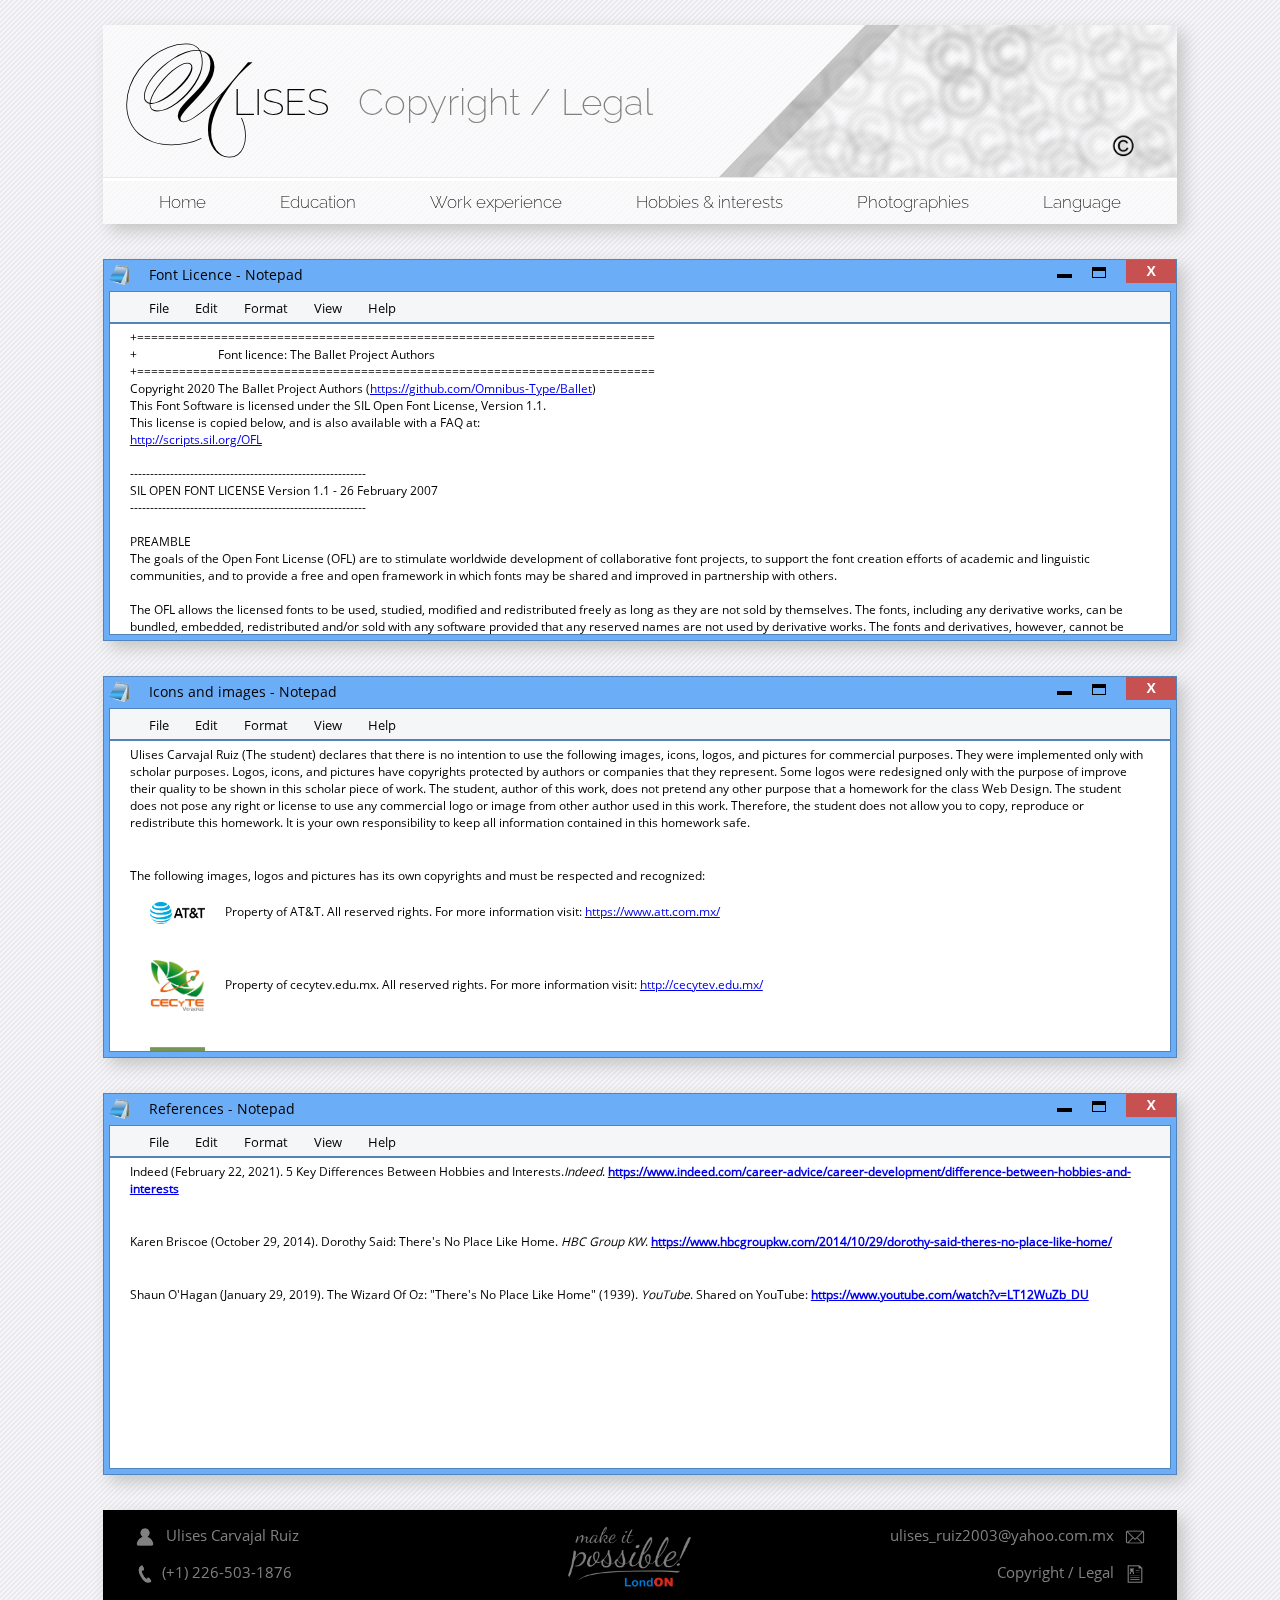
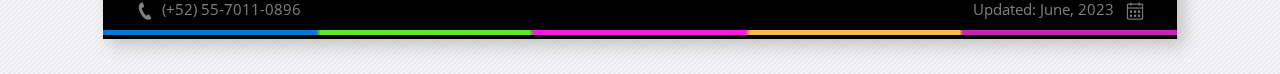
==== commit f414dd10: "Add files via upload" ====
--- a/copyrights.html
+++ b/copyrights.html
@@ -27,6 +27,7 @@
                             <li><a class="menu pink" href="work_experience.html">Work experience</a></li>
                             <li><a class="menu orange" href="hobbiesInterests.html">Hobbies & interests</a></li>
                             <li><a class="menu purple" href="pothograpies.html">Photographies</a></li>
+                            <li><a class="menu grey" href="language.html">Language</a></li>
                         </ul>
                     </nav>
                 </div>
--- a/Style/main.css
+++ b/Style/main.css
@@ -225,6 +225,11 @@
     border-top-color: #C425B2;
     border-bottom-color: #C425B2;
 }
+.menu.grey
+{
+    border-top-color: grey;
+    border-bottom-color: grey;
+}
 
 .menu.blue:hover
 {
@@ -249,6 +254,11 @@
 .menu.purple:hover
 {
     background-color: #C425B2;
+    transition: background 0s;
+}
+.menu.grey:hover
+{
+    background-color: grey;
     transition: background 0s;
 }
 
@@ -1343,6 +1353,21 @@
     }
 
     /* ============================================================= */
+    /* HEADER: Menu
+    /* ============================================================= */
+
+    header div nav
+    {
+        height: 32px;
+    }
+
+    header div nav a
+    {
+        font-size: 14px;
+        padding: 10px 25px 10px 25px;
+    }
+
+    /* ============================================================= */
     /* CLASS: golden-ratio
     /* ============================================================= */
 
@@ -1444,7 +1469,7 @@
 
     header div nav a
     {
-        font-size: 17px;
+        font-size: 14px;
         padding: 10px 25px 10px 25px;
     }
 
@@ -1654,7 +1679,7 @@
 
     header div nav a
     {
-        font-size: 18px;
+        font-size: 15px;
         padding: 9px 13px 9px 13px;
     }
 
@@ -2153,7 +2178,7 @@
     
     header div nav
     {
-        height: 256px;
+        height: 315px;
         padding: 11px 0 0 0;
         width: 100%;
     }
